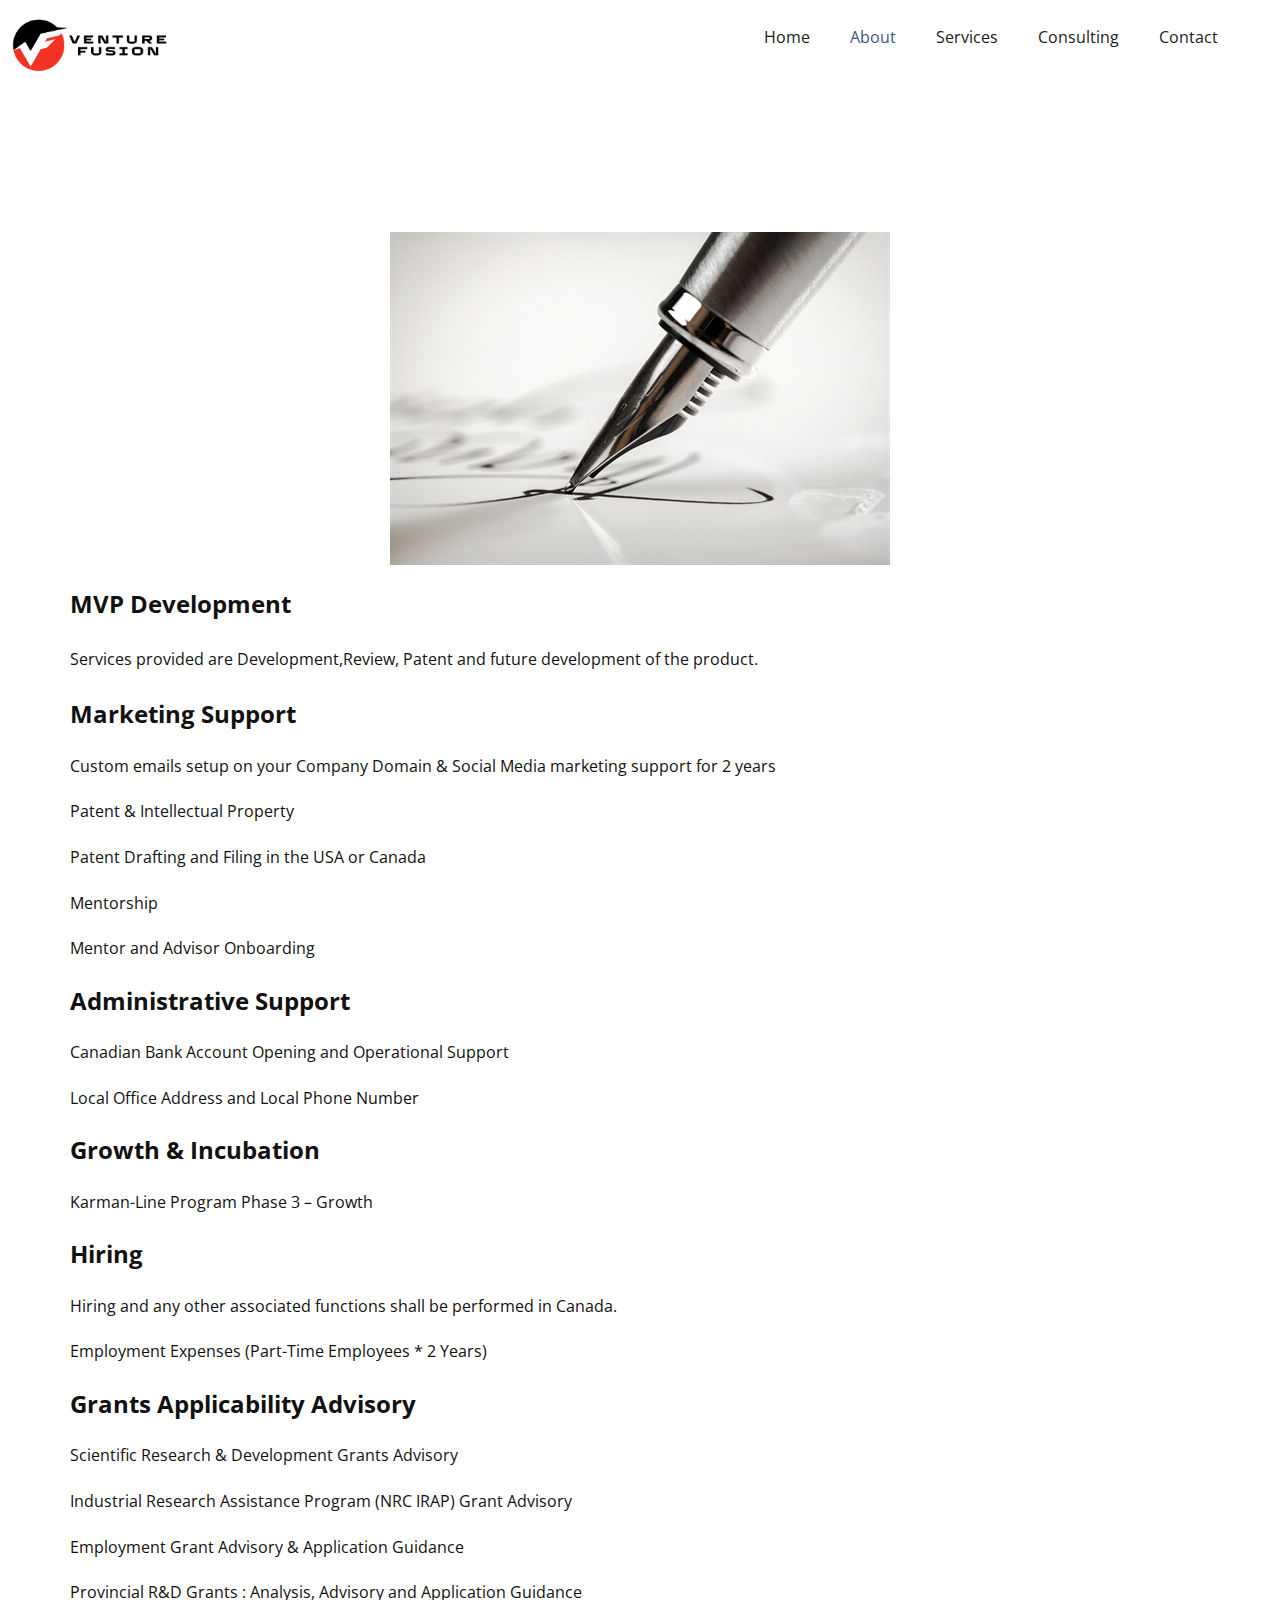
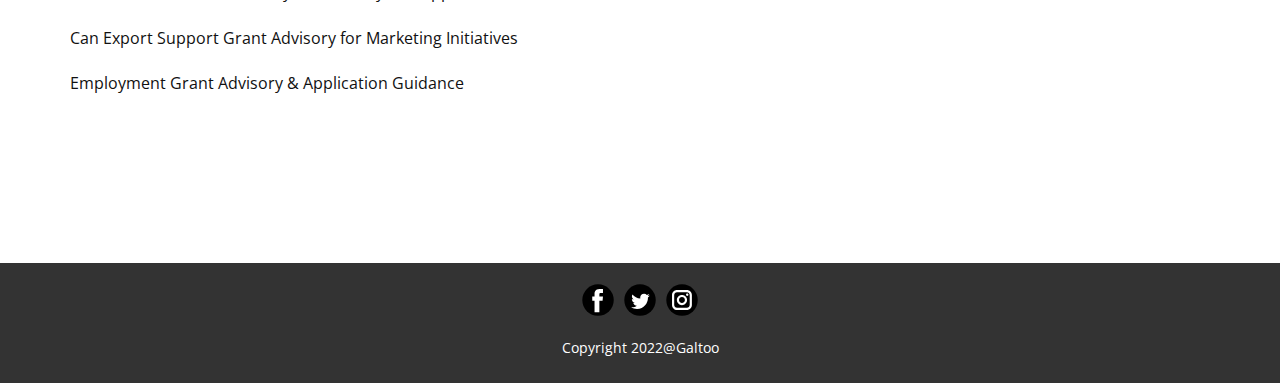
==== About.html @ 4411c6b2 "Initial commit" ====
<!DOCTYPE html>
<html style="font-size: 16px;" lang="en"><head>
    <meta name="viewport" content="width=device-width, initial-scale=1.0">
    <meta charset="utf-8">
    <meta name="keywords" content="">
    <meta name="description" content="">
    <title>About</title>
    <link rel="stylesheet" href="nicepage.css" media="screen">
<link rel="stylesheet" href="About.css" media="screen">
    <script class="u-script" type="text/javascript" src="jquery.js" defer=""></script>
    <script class="u-script" type="text/javascript" src="nicepage.js" defer=""></script>
    <meta name="generator" content="Nicepage 5.0.7, nicepage.com">
    <link rel="icon" href="images/favicon.png">
    <link id="u-theme-google-font" rel="stylesheet" href="https://fonts.googleapis.com/css?family=Oswald:200,300,400,500,600,700|Open+Sans:300,300i,400,400i,500,500i,600,600i,700,700i,800,800i">
    
    
    <script type="application/ld+json">{
		"@context": "http://schema.org",
		"@type": "Organization",
		"name": "Galtoo",
		"logo": "images/VentureFusionLogo.png",
		"sameAs": [
				"https://facebook.com/name",
				"https://twitter.com/name",
				"https://instagram.com/name"
		]
}</script>
    <meta name="theme-color" content="#1659d7">
    <meta name="twitter:site" content="@">
    <meta name="twitter:card" content="summary_large_image">
    <meta name="twitter:title" content="About">
    <meta name="twitter:description" content="Galtoo">
    <meta property="og:title" content="About">
    <meta property="og:description" content="">
    <meta property="og:type" content="website">
  </head>
  <body class="u-body u-xl-mode" data-lang="en"><header class="u-align-center-xs u-border-1 u-border-white u-clearfix u-header u-sticky u-sticky-2cbe u-white u-header" id="sec-805b"><style class="u-sticky-style" data-style-id="2cbe">.u-sticky-fixed.u-sticky-2cbe:before, .u-body.u-sticky-fixed .u-sticky-2cbe:before {
borders: top right bottom left !important; border-color: #404040 !important; border-width: 2px !important
}</style><a href="Home.html#sec-039a" class="u-image u-logo u-image-1" data-image-width="1000" data-image-height="1000" title="Home">
        <img src="images/VentureFusionLogo.png" class="u-logo-image u-logo-image-1">
      </a><nav class="u-align-left u-font-size-14 u-menu u-menu-one-level u-nav-spacing-25 u-offcanvas u-menu-1" data-responsive-from="MD">
        <div class="menu-collapse">
          <a class="u-button-style u-custom-text-active-color u-custom-text-color u-custom-text-hover-color u-nav-link" href="#" style="padding: 4px 0px; font-size: calc(1em + 8px);">
            <svg class="u-svg-link" preserveAspectRatio="xMidYMin slice" viewBox="0 0 302 302" style=""><use xmlns:xlink="http://www.w3.org/1999/xlink" xlink:href="#svg-7b92"></use></svg>
            <svg xmlns="http://www.w3.org/2000/svg" xmlns:xlink="http://www.w3.org/1999/xlink" version="1.1" id="svg-7b92" x="0px" y="0px" viewBox="0 0 302 302" style="enable-background:new 0 0 302 302;" xml:space="preserve" class="u-svg-content"><g><rect y="36" width="302" height="30"></rect><rect y="236" width="302" height="30"></rect><rect y="136" width="302" height="30"></rect>
</g><g></g><g></g><g></g><g></g><g></g><g></g><g></g><g></g><g></g><g></g><g></g><g></g><g></g><g></g><g></g></svg>
          </a>
        </div>
        <div class="u-custom-menu u-nav-container">
          <ul class="u-nav u-unstyled u-nav-1"><li class="u-nav-item"><a class="u-button-style u-nav-link u-text-active-palette-1-dark-2 u-text-grey-90 u-text-hover-palette-1-dark-1" href="Home.html#sec-039a" style="padding: 10px 20px;">Home</a>
</li><li class="u-nav-item"><a class="u-button-style u-nav-link u-text-active-palette-1-dark-2 u-text-grey-90 u-text-hover-palette-1-dark-1" href="Home.html#sec-cb4e" style="padding: 10px 20px;">About</a>
</li><li class="u-nav-item"><a class="u-button-style u-nav-link u-text-active-palette-1-dark-2 u-text-grey-90 u-text-hover-palette-1-dark-1" href="Home.html#carousel_8250" style="padding: 10px 20px;">Services</a>
</li><li class="u-nav-item"><a class="u-button-style u-nav-link u-text-active-palette-1-dark-2 u-text-grey-90 u-text-hover-palette-1-dark-1" href="Home.html#carousel_d7a8" style="padding: 10px 20px;">Consulting</a>
</li><li class="u-nav-item"><a class="u-button-style u-nav-link u-text-active-palette-1-dark-2 u-text-grey-90 u-text-hover-palette-1-dark-1" href="Home.html#carousel_e9ef" style="padding: 10px 20px;">Contact</a>
</li></ul>
        </div>
        <div class="u-custom-menu u-nav-container-collapse">
          <div class="u-align-center u-black u-container-style u-inner-container-layout u-opacity u-opacity-95 u-sidenav">
            <div class="u-inner-container-layout u-sidenav-overflow">
              <div class="u-menu-close"></div>
              <ul class="u-align-center u-nav u-popupmenu-items u-unstyled u-nav-2"><li class="u-nav-item"><a class="u-button-style u-nav-link" href="Home.html#sec-039a">Home</a>
</li><li class="u-nav-item"><a class="u-button-style u-nav-link" href="Home.html#sec-cb4e">About</a>
</li><li class="u-nav-item"><a class="u-button-style u-nav-link" href="Home.html#carousel_8250">Services</a>
</li><li class="u-nav-item"><a class="u-button-style u-nav-link" href="Home.html#carousel_d7a8">Consulting</a>
</li><li class="u-nav-item"><a class="u-button-style u-nav-link" href="Home.html#carousel_e9ef">Contact</a>
</li></ul>
            </div>
          </div>
          <div class="u-black u-menu-overlay u-opacity u-opacity-70"></div>
        </div>
      </nav></header>
    <section class="u-align-left u-clearfix u-section-1" id="sec-dfbe">
      <div class="u-clearfix u-sheet u-valign-middle u-sheet-1">
        <div class="fr-view u-clearfix u-rich-text u-text u-text-1">
          <h2 style="text-align: left;">
            <span style="font-size: 1.5rem;">
              <br>
              <img src="images/198608284-0.jpeg" width="500" align="center" style="width: 500px;" class="fr-dib fr-fic">
            </span>
          </h2>
          <p>
            <span style="font-weight: 700; font-size: 1.5rem;">MVP Development</span>
          </p>
          <p style="text-align: left;">
            <span style="line-height: 2.0;">Services provided are Development,Review, Patent and future development of the product.</span>
          </p>
          <p style="text-align: left;">
            <span style="font-size: 1.5rem; font-weight: 700;">Marketing Support&nbsp;</span>
          </p>
          <p style="text-align: left;">Custom emails setup on your Company Domain &amp; Social Media marketing support for 2 years&nbsp;</p>
          <p style="text-align: left;">Patent &amp; Intellectual Property&nbsp;</p>
          <p style="text-align: left;">Patent Drafting and Filing in the USA or Canada&nbsp;</p>
          <p style="text-align: left;">Mentorship&nbsp;</p>
          <p style="text-align: left;">Mentor and Advisor Onboarding&nbsp;</p>
          <p style="text-align: left;">
            <span style="font-weight: 700; font-size: 1.5rem;">Administrative Support&nbsp;</span>
          </p>
          <p style="text-align: left;">Canadian Bank Account Opening and Operational Support&nbsp;</p>
          <p style="text-align: left;">Local Office Address and Local Phone Number&nbsp;</p>
          <p style="text-align: left;">
            <span style="font-weight: 700; font-size: 1.5rem;">Growth &amp; Incubation</span>&nbsp;
          </p>
          <p style="text-align: left;">Karman-Line Program Phase 3 – Growth</p>
          <p style="text-align: left;">
            <span style="font-size: 1.5rem; font-weight: 700;">Hiring</span>&nbsp;
          </p>
          <p style="text-align: left;">Hiring and any other associated functions shall be performed in Canada.&nbsp;</p>
          <p style="text-align: left;">Employment Expenses (Part-Time Employees * 2 Years)&nbsp;</p>
          <p style="text-align: left;">
            <span style="font-weight: 700; font-size: 1.5rem;">Grants Applicability Advisory&nbsp;</span>
          </p>
          <p style="text-align: left;">Scientific Research &amp; Development Grants Advisory&nbsp;</p>
          <p style="text-align: left;">Industrial Research Assistance Program (NRC IRAP) Grant Advisory&nbsp;</p>
          <p style="text-align: left;">Employment Grant Advisory &amp; Application Guidance&nbsp;</p>
          <p style="text-align: left;">Provincial R&amp;D Grants : Analysis, Advisory and Application Guidance&nbsp;</p>
          <p style="text-align: left;">Can Export Support Grant Advisory for Marketing Initiatives&nbsp;</p>
          <p style="text-align: left;">Employment Grant Advisory &amp; Application Guidance</p>
          <h2 style="text-align: left;">
            <br>
          </h2>
        </div>
      </div>
    </section>
    
    
    <footer class="u-align-center u-clearfix u-footer u-grey-80 u-footer" id="sec-5aa7"><div class="u-clearfix u-sheet u-sheet-1">
        <div class="u-social-icons u-spacing-10 u-social-icons-1">
          <a class="u-social-url" title="facebook" target="_blank" href="https://facebook.com/name"><span class="u-icon u-social-facebook u-social-icon u-text-black u-icon-1"><svg class="u-svg-link" preserveAspectRatio="xMidYMin slice" viewBox="0 0 112 112" style=""><use xmlns:xlink="http://www.w3.org/1999/xlink" xlink:href="#svg-8e33"></use></svg><svg class="u-svg-content" viewBox="0 0 112 112" x="0" y="0" id="svg-8e33"><circle fill="currentColor" cx="56.1" cy="56.1" r="55"></circle><path fill="#FFFFFF" d="M73.5,31.6h-9.1c-1.4,0-3.6,0.8-3.6,3.9v8.5h12.6L72,58.3H60.8v40.8H43.9V58.3h-8V43.9h8v-9.2
c0-6.7,3.1-17,17-17h12.5v13.9H73.5z"></path></svg></span>
          </a>
          <a class="u-social-url" title="twitter" target="_blank" href="https://twitter.com/name"><span class="u-icon u-social-icon u-social-twitter u-text-black u-icon-2"><svg class="u-svg-link" preserveAspectRatio="xMidYMin slice" viewBox="0 0 112 112" style=""><use xmlns:xlink="http://www.w3.org/1999/xlink" xlink:href="#svg-1d3d"></use></svg><svg class="u-svg-content" viewBox="0 0 112 112" x="0" y="0" id="svg-1d3d"><circle fill="currentColor" class="st0" cx="56.1" cy="56.1" r="55"></circle><path fill="#FFFFFF" d="M83.8,47.3c0,0.6,0,1.2,0,1.7c0,17.7-13.5,38.2-38.2,38.2C38,87.2,31,85,25,81.2c1,0.1,2.1,0.2,3.2,0.2
c6.3,0,12.1-2.1,16.7-5.7c-5.9-0.1-10.8-4-12.5-9.3c0.8,0.2,1.7,0.2,2.5,0.2c1.2,0,2.4-0.2,3.5-0.5c-6.1-1.2-10.8-6.7-10.8-13.1
c0-0.1,0-0.1,0-0.2c1.8,1,3.9,1.6,6.1,1.7c-3.6-2.4-6-6.5-6-11.2c0-2.5,0.7-4.8,1.8-6.7c6.6,8.1,16.5,13.5,27.6,14
c-0.2-1-0.3-2-0.3-3.1c0-7.4,6-13.4,13.4-13.4c3.9,0,7.3,1.6,9.8,4.2c3.1-0.6,5.9-1.7,8.5-3.3c-1,3.1-3.1,5.8-5.9,7.4
c2.7-0.3,5.3-1,7.7-2.1C88.7,43,86.4,45.4,83.8,47.3z"></path></svg></span>
          </a>
          <a class="u-social-url" title="instagram" target="_blank" href="https://instagram.com/name"><span class="u-icon u-social-icon u-social-instagram u-text-black u-icon-3"><svg class="u-svg-link" preserveAspectRatio="xMidYMin slice" viewBox="0 0 112 112" style=""><use xmlns:xlink="http://www.w3.org/1999/xlink" xlink:href="#svg-1bef"></use></svg><svg class="u-svg-content" viewBox="0 0 112 112" x="0" y="0" id="svg-1bef"><circle fill="currentColor" cx="56.1" cy="56.1" r="55"></circle><path fill="#FFFFFF" d="M55.9,38.2c-9.9,0-17.9,8-17.9,17.9C38,66,46,74,55.9,74c9.9,0,17.9-8,17.9-17.9C73.8,46.2,65.8,38.2,55.9,38.2
z M55.9,66.4c-5.7,0-10.3-4.6-10.3-10.3c-0.1-5.7,4.6-10.3,10.3-10.3c5.7,0,10.3,4.6,10.3,10.3C66.2,61.8,61.6,66.4,55.9,66.4z"></path><path fill="#FFFFFF" d="M74.3,33.5c-2.3,0-4.2,1.9-4.2,4.2s1.9,4.2,4.2,4.2s4.2-1.9,4.2-4.2S76.6,33.5,74.3,33.5z"></path><path fill="#FFFFFF" d="M73.1,21.3H38.6c-9.7,0-17.5,7.9-17.5,17.5v34.5c0,9.7,7.9,17.6,17.5,17.6h34.5c9.7,0,17.5-7.9,17.5-17.5V38.8
C90.6,29.1,82.7,21.3,73.1,21.3z M83,73.3c0,5.5-4.5,9.9-9.9,9.9H38.6c-5.5,0-9.9-4.5-9.9-9.9V38.8c0-5.5,4.5-9.9,9.9-9.9h34.5
c5.5,0,9.9,4.5,9.9,9.9V73.3z"></path></svg></span>
          </a>
        </div>
        <p class="u-small-text u-text u-text-variant u-text-1">Copyright 2022@Galtoo</p>
      </div></footer>
  
</body></html>
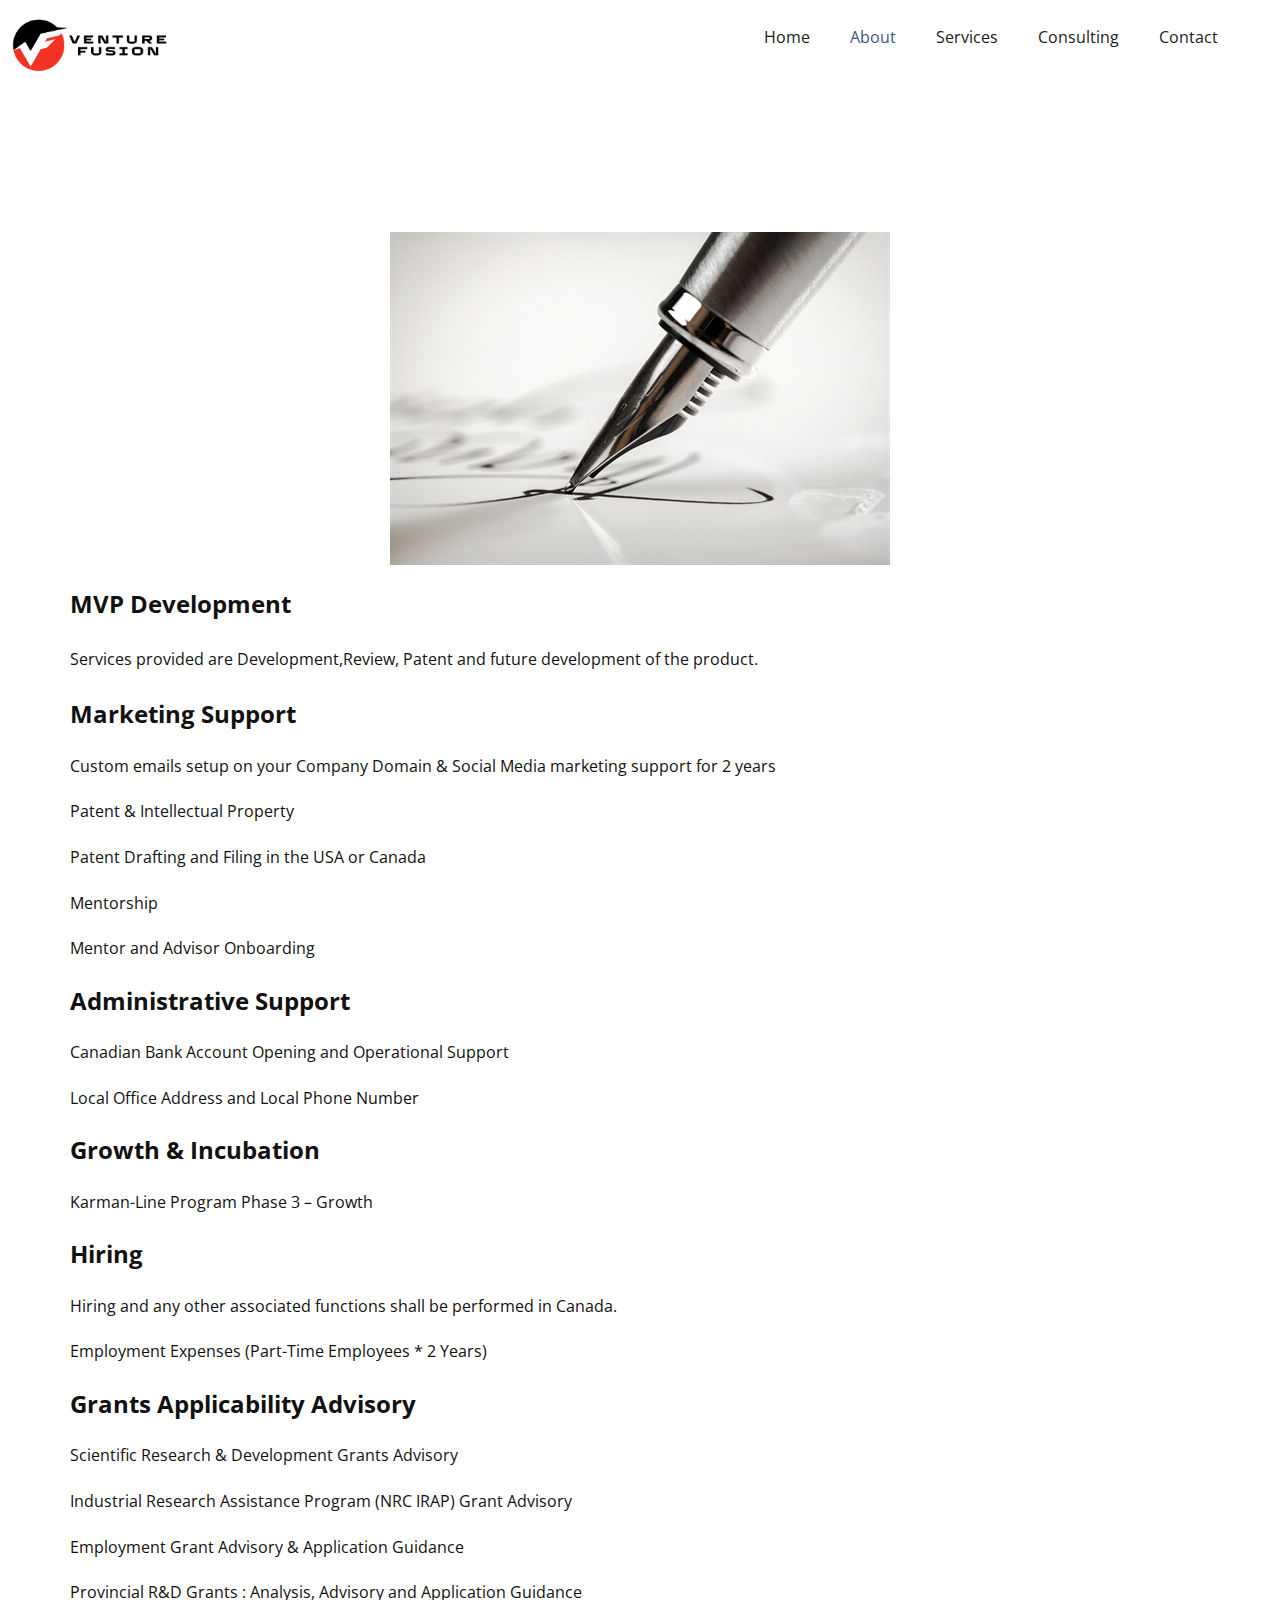
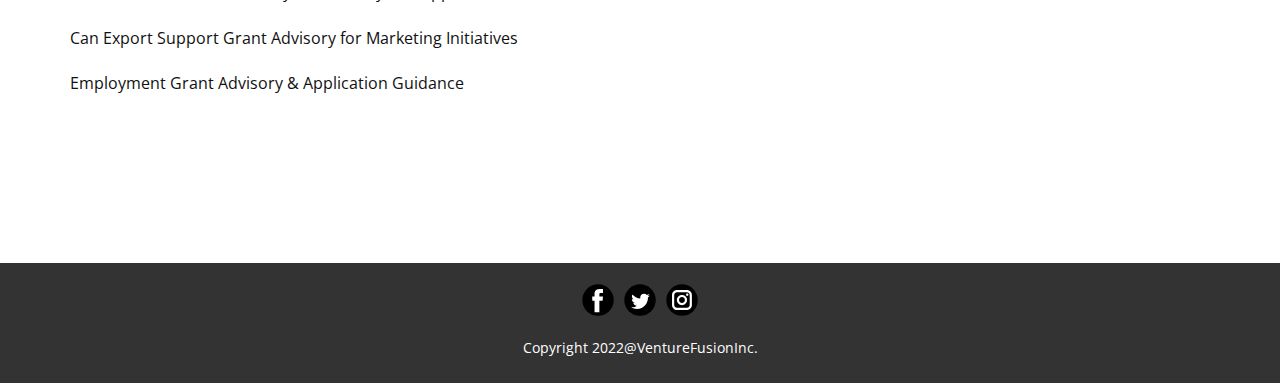
==== commit 854245ca: "text changes" ====
--- a/About.html
+++ b/About.html
@@ -10,7 +10,7 @@
     <script class="u-script" type="text/javascript" src="jquery.js" defer=""></script>
     <script class="u-script" type="text/javascript" src="nicepage.js" defer=""></script>
     <meta name="generator" content="Nicepage 5.0.7, nicepage.com">
-    <link rel="icon" href="images/favicon.png">
+    <link rel="icon" href="images/favicon1.png">
     <link id="u-theme-google-font" rel="stylesheet" href="https://fonts.googleapis.com/css?family=Oswald:200,300,400,500,600,700|Open+Sans:300,300i,400,400i,500,500i,600,600i,700,700i,800,800i">
     
     
@@ -140,7 +140,7 @@
 c5.5,0,9.9,4.5,9.9,9.9V73.3z"></path></svg></span>
           </a>
         </div>
-        <p class="u-small-text u-text u-text-variant u-text-1">Copyright 2022@Galtoo</p>
+        <p class="u-small-text u-text u-text-variant u-text-1">Copyright 2022@VentureFusionInc.</p>
       </div></footer>
   
 </body></html>